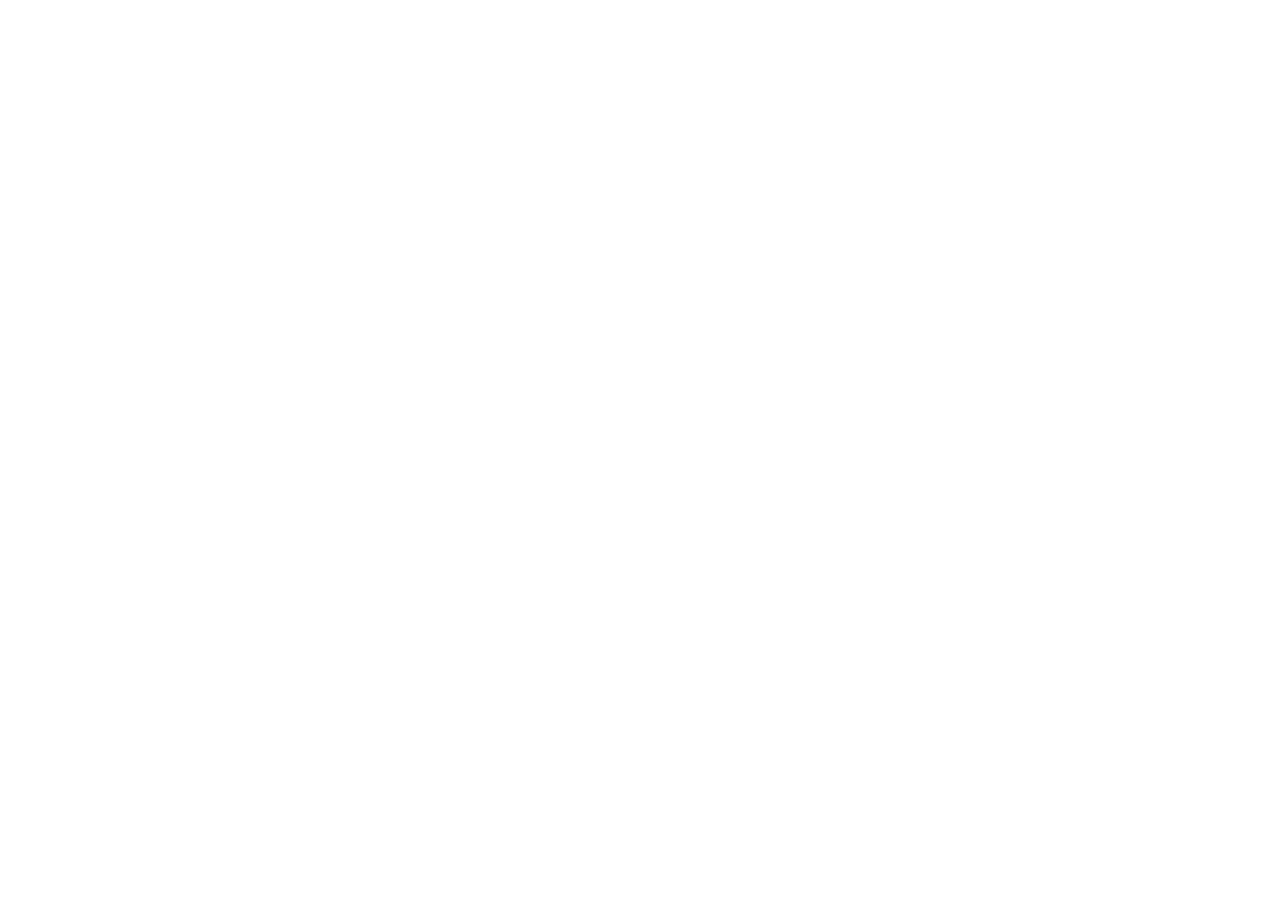
==== Player/index.html @ 309f0793 "Co-authored-by: Flo <Flo5797@users.noreply.github.com>" ====
<!DOCTYPE html>
<html lang="en">
<head>
    <meta charset="UTF-8">
    <meta name="viewport" content="width=device-width, initial-scale=1.0">
    <link rel="stylesheet" href="../css/card.css">
    <title>Document</title>
</head>
<body>
    <header> 

    </header>

    

</body>
</html>
---- css/card.css ----
.carte {
    width: 200px;
    height: 100px;
    background: red;
    border: 1px solid black;
}
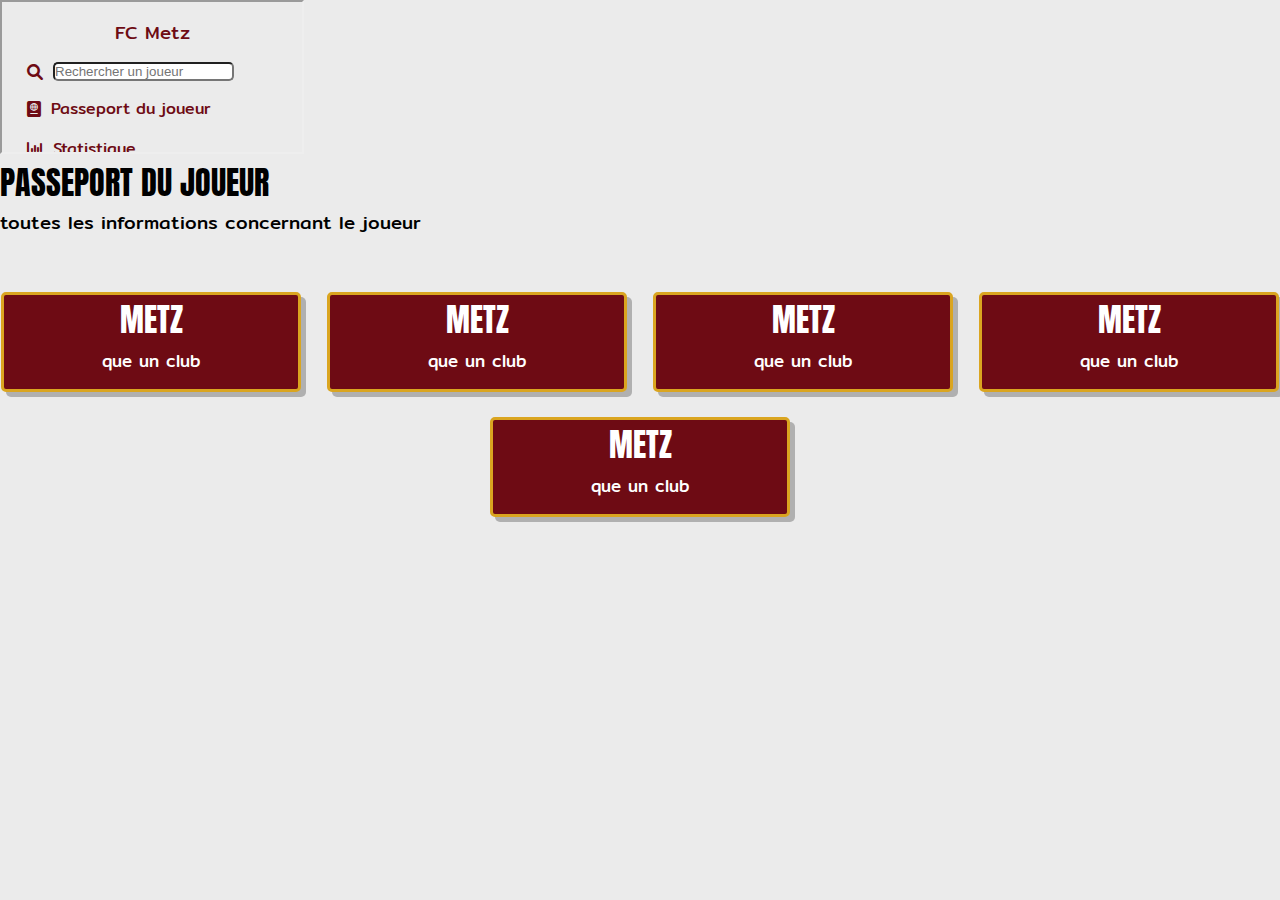
==== commit 1c0a68a4: "Co-authored-by: Flo <Flo5797@users.noreply.github.com>" ====
--- a/Player/index.html
+++ b/Player/index.html
@@ -1,17 +1,58 @@
 <!DOCTYPE html>
 <html lang="en">
+
 <head>
     <meta charset="UTF-8">
     <meta name="viewport" content="width=device-width, initial-scale=1.0">
+    <!-- liens pour les font(les pol) des textes-->
+    <link rel="preconnect" href="https://fonts.googleapis.com">
+    <link rel="preconnect" href="https://fonts.gstatic.com" crossorigin>
+    <link href="https://fonts.googleapis.com/css2?family=Anton&family=Mitr:wght@200;300;400;500;600;700&display=swap"
+        rel="stylesheet">
+<!--liens qui renvoi aux styles css utiliser pour la page-->
+    <link rel="stylesheet" href="../css/style.css">
     <link rel="stylesheet" href="../css/card.css">
-    <title>Document</title>
+
+    <title>Passeport du joueur</title>
 </head>
+
 <body>
-    <header> 
+    <!-- importe le html de nav.html censé faire une colonne de navigation mais non fonctionnel-->
+    <iframe src="../Nav/nav.html"></iframe>
+    <import src="../Nav/nav.html">
+<!-- une boite contenant tout les élément de la page-->
+        <div class="containerPage">
+            <div>
+                <h1> Passeport du Joueur</h1>
+                <h3>toutes les informations concernant le joueur</h3>
+            </div>
+<!-- une boite contenant tout les cartes de la pages-->
+            <div class="container">
+                <div class="carte">
+                    <h1> Metz</h1>
+                    <p> que un club </p>
+                </div>
 
-    </header>
+                <div class="carte">
+                    <h1> Metz</h1>
+                    <p> que un club </p>
+                </div>
 
-    
+                <div class="carte">
+                    <h1> Metz</h1>
+                    <p> que un club </p>
+                </div>
+                <div class="carte">
+                    <h1> Metz</h1>
+                    <p> que un club </p>
+                </div>
+                <div class="carte">
+                    <h1> Metz</h1>
+                    <p> que un club </p>
+                </div>
 
+            </div>
+        </div>
 </body>
+
 </html>--- a/css/style.css
+++ b/css/style.css
@@ -0,0 +1,52 @@
+/* Reset des marges et padding */
+* {
+    margin: 0;
+    padding: 0;
+}
+
+/* Reset de la taille des boîtes */
+*,
+*::before,
+*::after {
+    box-sizing: border-box;
+}
+
+h1 {
+    text-transform: uppercase;
+
+    font-family: "Anton", sans-serif;
+    font-weight: 400;
+    font-style: normal;
+
+
+}
+
+p, h3 {
+
+    font-family: "Mitr", sans-serif;
+    font-weight: 400;
+    font-style: normal;
+
+}
+
+
+
+body {
+    background-color: #EBEBEB;
+}
+
+.containerPage{
+display: flex;
+flex-direction: column;
+gap: 30px;
+}
+
+.container {
+    display: flex;
+    justify-content: space-evenly;
+    flex-wrap: wrap;
+    width: 100%;
+    height: 100%;
+    margin-top: 25px;
+    gap: 25px;
+}--- a/css/card.css
+++ b/css/card.css
@@ -1,6 +1,29 @@
+
 .carte {
-    width: 200px;
+    /*Longueur*/
+    width: 300px;
+    /*Hauteur*/
     height: 100px;
-    background: red;
-    border: 1px solid black;
+    /*couleur blanc anti-flash*/
+    background: #6e0b14;
+    /* les coins sont arrondi*/
+    border-radius: 5px;
+
+/* Ombre décalée à droite et en bas */
+box-shadow: 5px 5px rgba(0,0,0,0.25);
+    border: 3px solid goldenrod;
+/*aligné le text*/
+    text-align: center;
+    color: white;
 }
+
+.carte h1{
+    /*réduire ou augmenté les marges*/
+    margin: 0px;
+}
+
+.carte p{
+    /*réduire ou augmenté les marges*/
+    margin: 3px;
+    font-size: 17px;
+}
